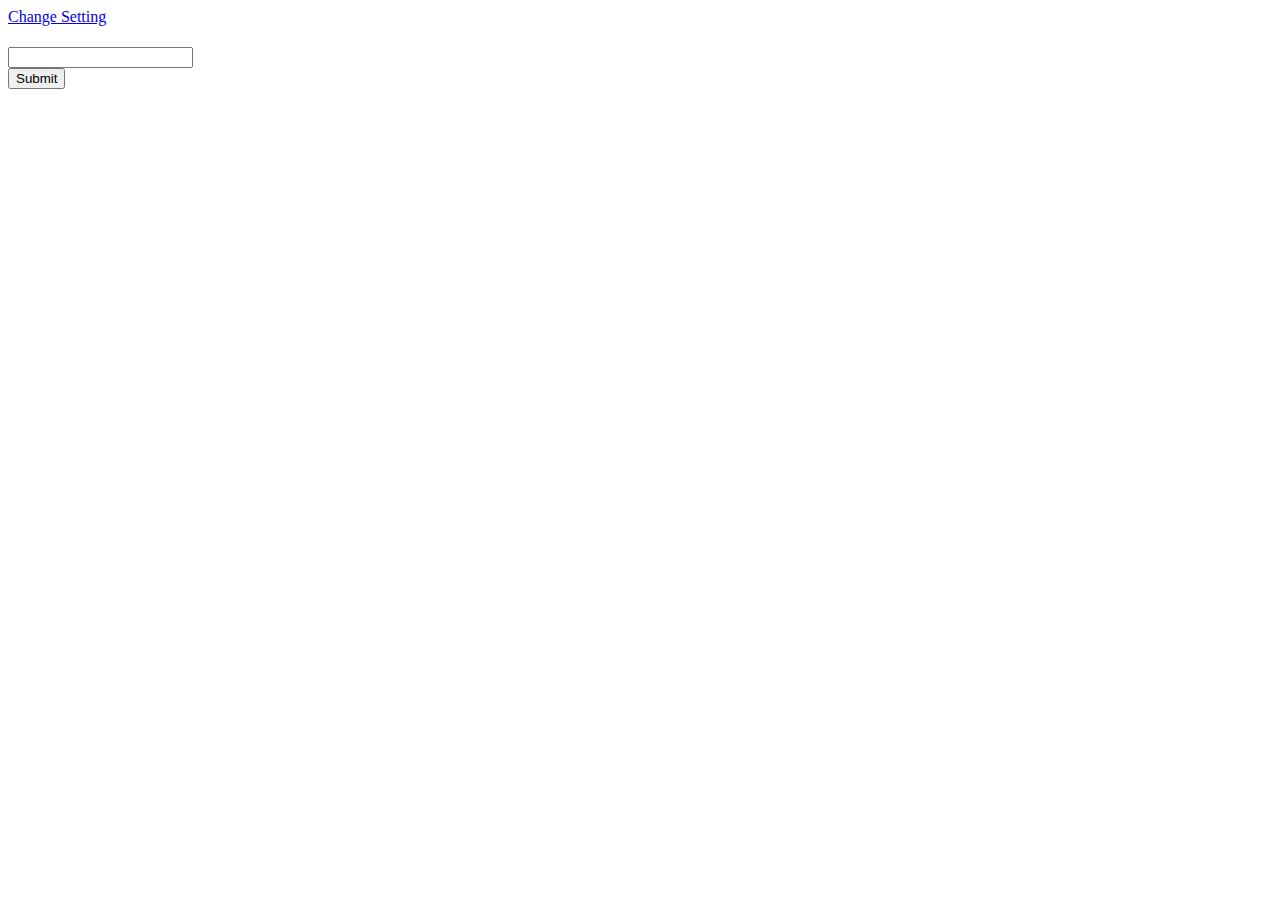
==== public/chat.html @ 282ba46e "Added styles using bootstrap" ====
<!doctype html>
<html>
	<head>
		<meta charset = "UTF-8">
		<title> Socket.io Basics </title>
		<link rel = "stylesheet" href = "/css/bootstrap.min.css">
		<link rel = "stylesheet" href = "./css/styles.css">
	</head>

	<body>
		<div class="container">
			<div class="row">
				<div class="col-md-8 col-md-offset-2 well">
					<a href="/index.html">Change Setting</a>
						<!-- href allows us to be linked to another website etc -->
						<h1 class="room-title"> <!-- Roomname will be added here using jQuery --></h1>
						<div class="messages"> 
							<!-- Messages will end up here. -->
						</div>


					<form id = "message-form">
						<div class="form-group">
							<div class="input-group">
								<span class="input-group-addon">
									<i class="glyphicon glyphicon-comment"></i>
								</span>
								<input type="text" name="message" class="form-control"/>
							</div>
						</div>

						<div class="form-group">
							<input type="submit" class="btn btn-default btn-block"/>
						</div>

					</form>
				</div>
			</div>
		</div>

		
		<script src="/js/QueryParams.js"></script>
		<script src = "/js/jquery-1.11.3.min.js"></script>
		<script src = "/js/socket.io-1.3.7.js"></script>
		<script src = "/js/app.js"></script>
		<script src = "/js/moment.js"></script>
	</body>
</html>
---- public/css/styles.css ----
.vertical-center {
	min-height: 100vh;
	margin: 0;
	display: flex;
	align-item: center;
}
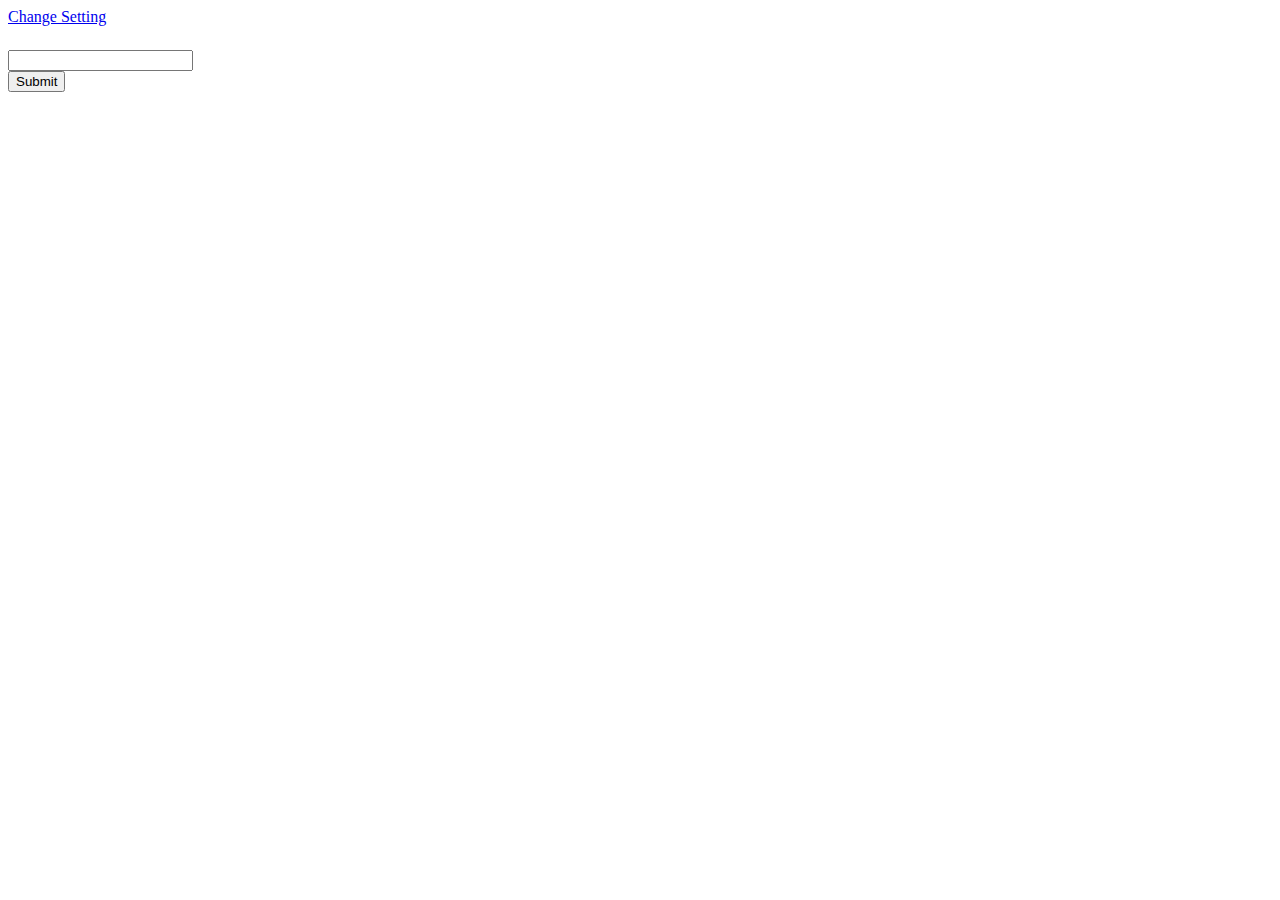
==== commit 881063cd: "Finished Styling Stuff" ====
--- a/public/chat.html
+++ b/public/chat.html
@@ -2,7 +2,7 @@
 <html>
 	<head>
 		<meta charset = "UTF-8">
-		<title> Socket.io Basics </title>
+		<title> Chatting With the Homies </title>
 		<link rel = "stylesheet" href = "/css/bootstrap.min.css">
 		<link rel = "stylesheet" href = "./css/styles.css">
 	</head>
@@ -13,10 +13,12 @@
 				<div class="col-md-8 col-md-offset-2 well">
 					<a href="/index.html">Change Setting</a>
 						<!-- href allows us to be linked to another website etc -->
-						<h1 class="room-title"> <!-- Roomname will be added here using jQuery --></h1>
-						<div class="messages"> 
+						<h1 class="room-title text-center"> <!-- Roomname will be added here using jQuery --></h1>
+						
+
+						<ul class="messages list-group"> 
 							<!-- Messages will end up here. -->
-						</div>
+						</ul>
 
 
 					<form id = "message-form">
--- a/public/css/styles.css
+++ b/public/css/styles.css
@@ -3,4 +3,12 @@
 	margin: 0;
 	display: flex;
 	align-item: center;
+}
+
+h1 {
+	margin: 24px 0;
+}
+
+.messages p {
+
 }